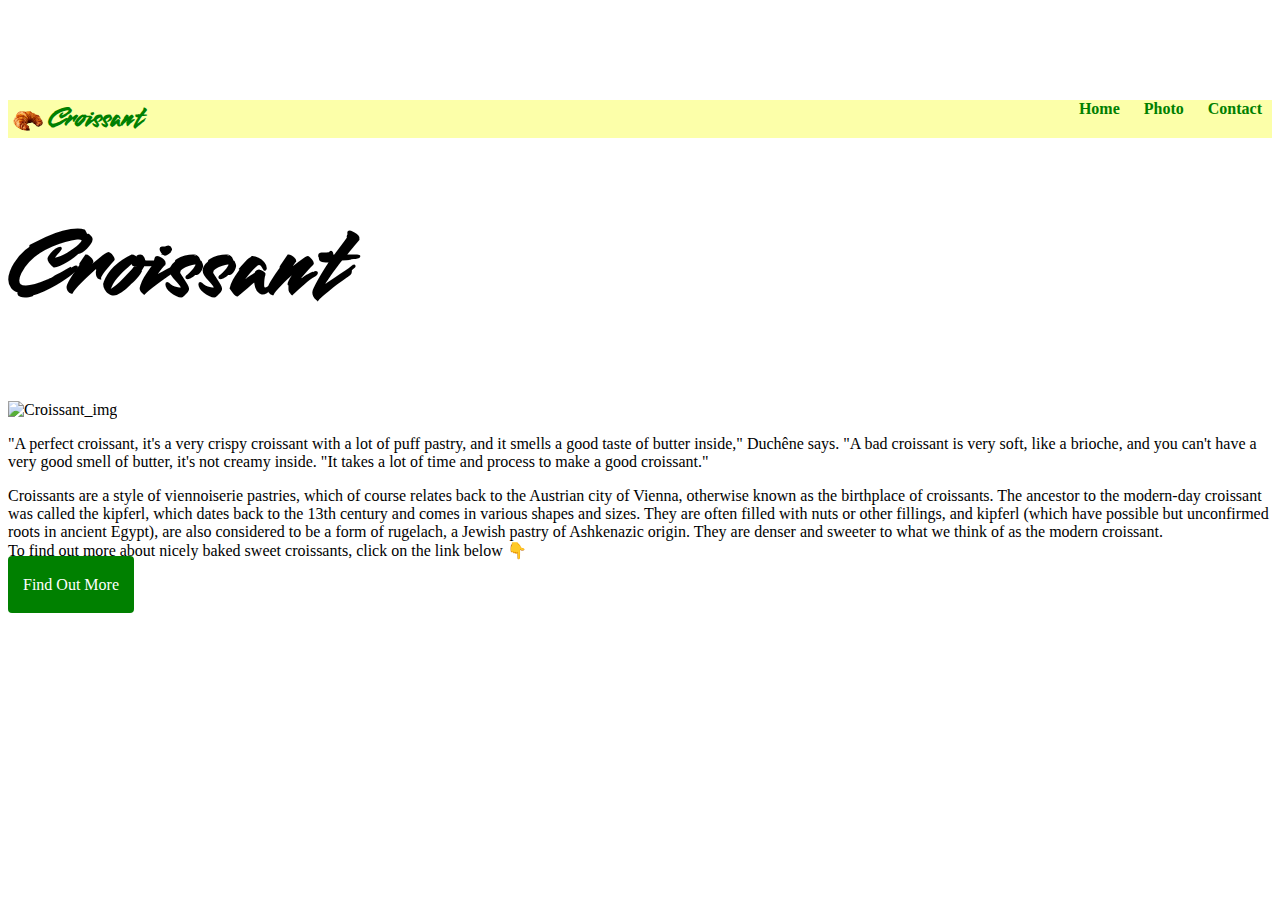
==== index.html @ ef187cdf "Built the contact page" ====
<!DOCTYPE html>
<html lang="en">
  <head>
    <meta charset="UTF-8" />
    <meta http-equiv="X-UA-Compatible" content="IE=edge" />
    <meta name="viewport" content="width=device-width, initial-scale=1.0" />
    <title>Document</title>

    <!-- CSS only -->

    <link
      href="https://cdn.jsdelivr.net/npm/bootstrap@5.2.0-beta1/dist/css/bootstrap.min.css"
      rel="stylesheet"
      integrity="sha384-0evHe/X+R7YkIZDRvuzKMRqM+OrBnVFBL6DOitfPri4tjfHxaWutUpFmBp4vmVor"
      crossorigin="anonymous"
    />
    <!-- JavaScript Bundle with Popper -->
    <script
      src="https://cdn.jsdelivr.net/npm/bootstrap@5.2.0-beta1/dist/js/bootstrap.bundle.min.js"
      integrity="sha384-pprn3073KE6tl6bjs2QrFaJGz5/SUsLqktiwsUTF55Jfv3qYSDhgCecCxMW52nD2"
      crossorigin="anonymous"
    ></script>
    <link rel="preconnect" href="https://fonts.googleapis.com" />
    <link rel="preconnect" href="https://fonts.gstatic.com" crossorigin />
    <link
      href="https://fonts.googleapis.com/css2?family=Smooch&display=swap"
      rel="stylesheet"
    />
    <link rel="stylesheet" href="index.css" />
  </head>
  <body>
    <div class="container">
      <nav class="fixed-top p-2">
        <a class="logo-title" href="#">
          <img
            class="img-fluid"
            src="images/Croissant_image-removebg-preview.png"
            width="40px"
            alt="logo"
          />
          Croissant</a
        >
        <div class="nav-links p-2">
          <a class="active" href="/">Home</a>
          <a href="/photo.html">Photo</a>
          <a href="/contact.html">Contact</a>
        </div>
      </nav>

      <h1 class="text-center mb-3 text-success">Croissant</h1>
      <img
        class="img-fluid mx-auto d-block rounded shadow border border-white p-2 mb-5"
        width="500px"
        src="https://data.thefeedfeed.com/recommended/post_3705280.jpeg"
        alt="Croissant_img"
      />

      <p>
        "A perfect croissant, it's a very crispy croissant with a lot of puff
        pastry, and it smells a good taste of butter inside," Duchêne says. "A
        bad croissant is very soft, like a brioche, and you can't have a very
        good smell of butter, it's not creamy inside. "It takes a lot of time
        and process to make a good croissant."
      </p>
      <p class="mb-5">
        Croissants are a style of viennoiserie pastries, which of course relates
        back to the Austrian city of Vienna, otherwise known as the birthplace
        of croissants. The ancestor to the modern-day croissant was called the
        kipferl, which dates back to the 13th century and comes in various
        shapes and sizes. They are often filled with nuts or other fillings, and
        kipferl (which have possible but unconfirmed roots in ancient Egypt),
        are also considered to be a form of rugelach, a Jewish pastry of
        Ashkenazic origin. They are denser and sweeter to what we think of as
        the modern croissant. <br />
        To find out more about nicely baked sweet croissants, click on the link
        below 👇
      </p>
      <div class="mb-5 homepage-button">
        <a class="button shadow" href="https://en.wikipedia.org/wiki/Croissant"
          >Find Out More</a
        >
      </div>
    </div>
  </body>
</html>
---- index.css ----
:root {
  --primary-color: #fcffa9;
}
h1 {
  font-size: 96px;
  font-family: "Smooch", cursive;
}
body {
  margin-top: 100px;
}
.logo-title img {
  float: left;
}

.logo-title {
  text-decoration: none;
  font-size: 27px;
  font-weight: 600;
  font-family: "Smooch", cursive;
  color: green;
  vertical-align: top;
}
.logo-title:hover {
  color: green;
}
.nav-links {
  float: right;
  font-weight: bold;
}
.nav-links a {
  text-decoration: none;
  color: green;
  padding: 5px;
  margin: 5px;
}
.nav-links a:hover {
  text-decoration: underline;
}
nav {
  background-color: var(--primary-color);
}
.button {
  padding: 20px 15px;
  border-radius: 4px;
  background-color: green;
  color: white;
  text-decoration: none;
}
.homepage-button a:hover {
  color: white;
}
p {
  font-family: "PT Mono", "Cerebri Sans";
}
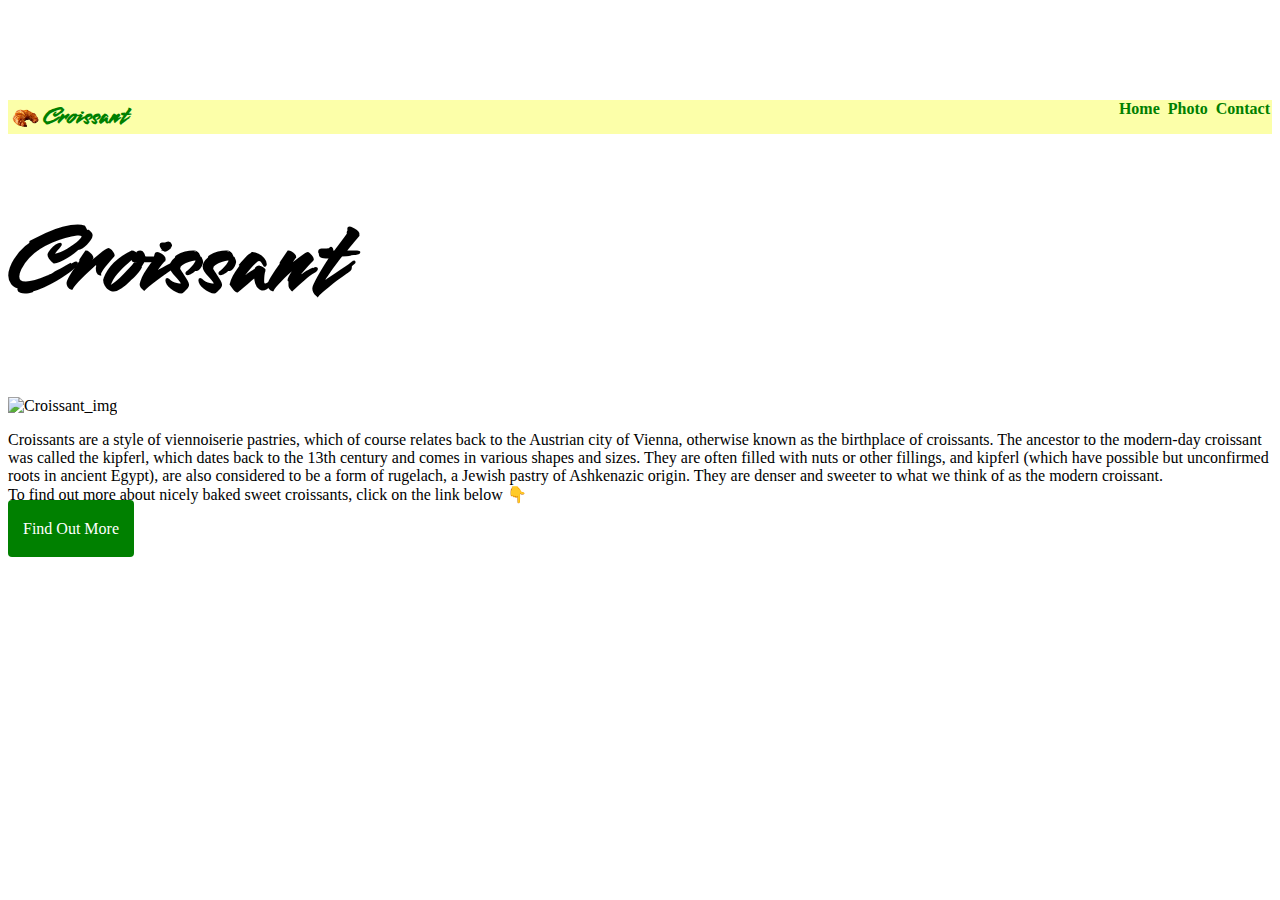
==== commit dd000015: "Edited the index.html page" ====
--- a/index.html
+++ b/index.html
@@ -35,7 +35,7 @@
           <img
             class="img-fluid"
             src="images/Croissant_image-removebg-preview.png"
-            width="40px"
+            width="35px"
             alt="logo"
           />
           Croissant</a
@@ -55,13 +55,6 @@
         alt="Croissant_img"
       />
 
-      <p>
-        "A perfect croissant, it's a very crispy croissant with a lot of puff
-        pastry, and it smells a good taste of butter inside," Duchêne says. "A
-        bad croissant is very soft, like a brioche, and you can't have a very
-        good smell of butter, it's not creamy inside. "It takes a lot of time
-        and process to make a good croissant."
-      </p>
       <p class="mb-5">
         Croissants are a style of viennoiserie pastries, which of course relates
         back to the Austrian city of Vienna, otherwise known as the birthplace
@@ -75,7 +68,7 @@
         To find out more about nicely baked sweet croissants, click on the link
         below 👇
       </p>
-      <div class="mb-5 homepage-button">
+      <div class="mb-5 homepage-button text-center">
         <a class="button shadow" href="https://en.wikipedia.org/wiki/Croissant"
           >Find Out More</a
         >
--- a/index.css
+++ b/index.css
@@ -14,7 +14,7 @@
 
 .logo-title {
   text-decoration: none;
-  font-size: 27px;
+  font-size: 24px;
   font-weight: 600;
   font-family: "Smooch", cursive;
   color: green;
@@ -30,8 +30,7 @@
 .nav-links a {
   text-decoration: none;
   color: green;
-  padding: 5px;
-  margin: 5px;
+  padding: 2px;
 }
 .nav-links a:hover {
   text-decoration: underline;
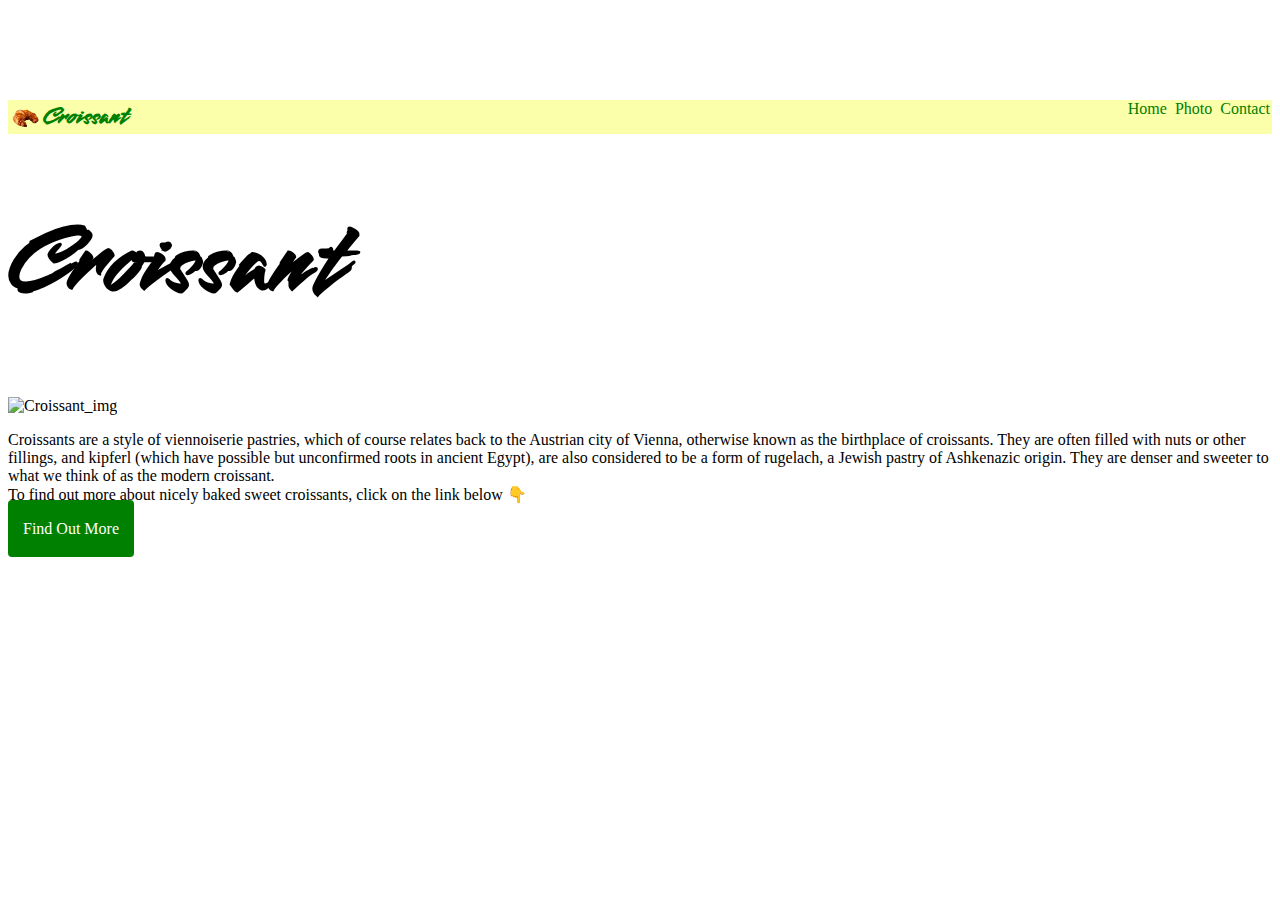
==== commit c8c3816c: "Created a contact.css page and linked it to my contact.html page" ====
--- a/index.html
+++ b/index.html
@@ -58,9 +58,7 @@
       <p class="mb-5">
         Croissants are a style of viennoiserie pastries, which of course relates
         back to the Austrian city of Vienna, otherwise known as the birthplace
-        of croissants. The ancestor to the modern-day croissant was called the
-        kipferl, which dates back to the 13th century and comes in various
-        shapes and sizes. They are often filled with nuts or other fillings, and
+        of croissants. They are often filled with nuts or other fillings, and
         kipferl (which have possible but unconfirmed roots in ancient Egypt),
         are also considered to be a form of rugelach, a Jewish pastry of
         Ashkenazic origin. They are denser and sweeter to what we think of as
--- a/index.css
+++ b/index.css
@@ -18,14 +18,14 @@
   font-weight: 600;
   font-family: "Smooch", cursive;
   color: green;
-  vertical-align: top;
+  vertical-align: bottom;
 }
 .logo-title:hover {
   color: green;
 }
 .nav-links {
   float: right;
-  font-weight: bold;
+  font-weight: 400;
 }
 .nav-links a {
   text-decoration: none;
@@ -49,5 +49,24 @@
   color: white;
 }
 p {
-  font-family: "PT Mono", "Cerebri Sans";
+  font-family: "Poppins", Arial, "Cerebri" sans-serif, monospace;
 }
+.contact-paragraph {
+  font-size: 20px;
+  text-align: center;
+}
+.contact-paragraph a {
+  text-decoration: none;
+  color: green;
+}
+.carousel-indicators button {
+  border-radius: 50%;
+}
+@media (max-width: 576px) {
+  .image-section img {
+    display: none;
+  }
+  h1 {
+    font-size: 75px;
+  }
+}
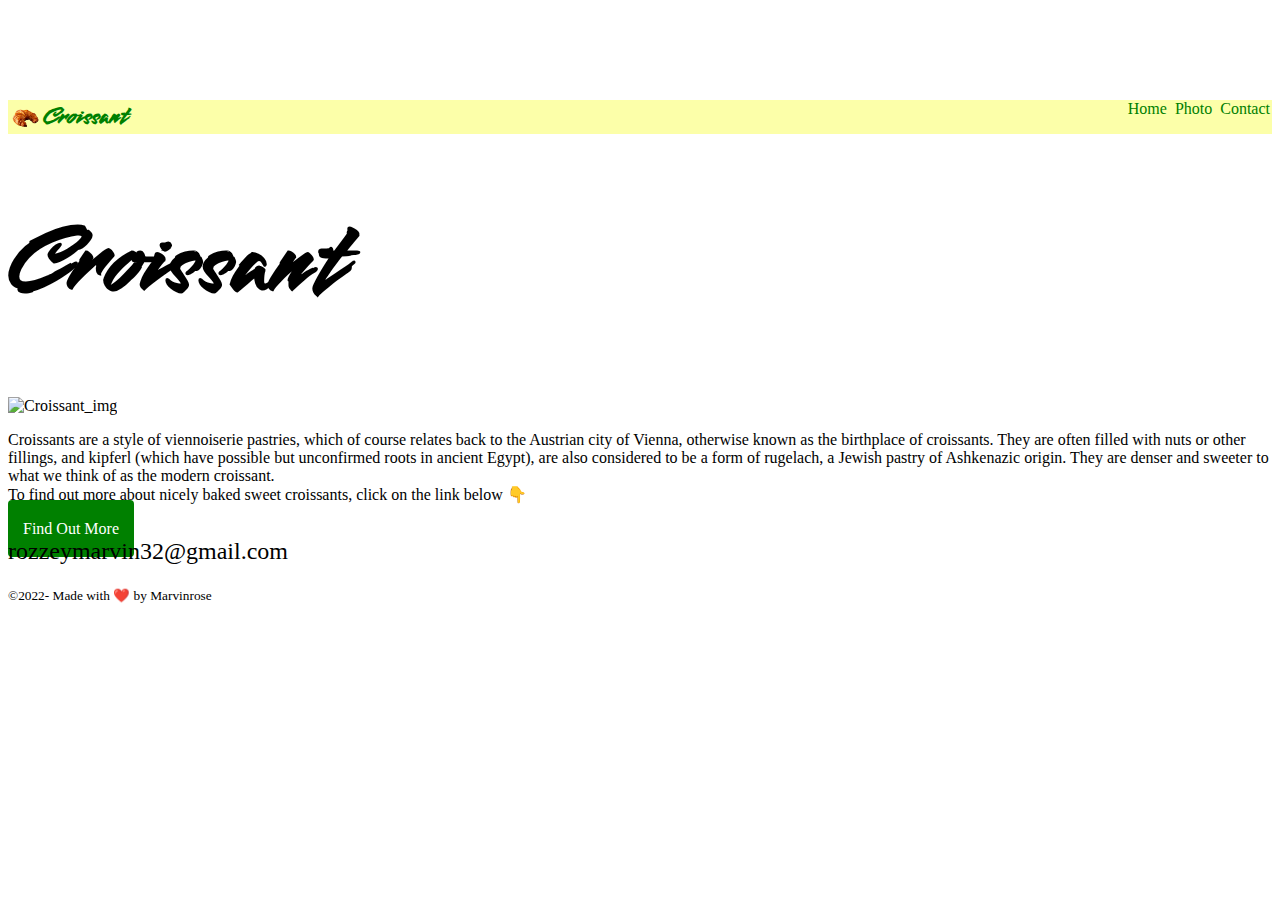
==== commit 743301fe: "Restructured  the website" ====
--- a/index.html
+++ b/index.html
@@ -2,9 +2,13 @@
 <html lang="en">
   <head>
     <meta charset="UTF-8" />
+    <meta
+      name="description"
+      content="Croissants are sweet and nicely baked pastries"
+    />
     <meta http-equiv="X-UA-Compatible" content="IE=edge" />
     <meta name="viewport" content="width=device-width, initial-scale=1.0" />
-    <title>Document</title>
+    <title>Croissant | Home</title>
 
     <!-- CSS only -->
 
@@ -27,6 +31,10 @@
       rel="stylesheet"
     />
     <link rel="stylesheet" href="index.css" />
+    <script
+      src="https://kit.fontawesome.com/3517f2cd4f.js"
+      crossorigin="anonymous"
+    ></script>
   </head>
   <body>
     <div class="container">
@@ -67,10 +75,39 @@
         below 👇
       </p>
       <div class="mb-5 homepage-button text-center">
-        <a class="button shadow" href="https://en.wikipedia.org/wiki/Croissant"
+        <a
+          class="button shadow"
+          href="https://en.wikipedia.org/wiki/Croissant"
+          title="croissants"
           >Find Out More</a
         >
       </div>
+      <footer>
+        <div class="text-center mb-5 mt-5">
+          <a class="mail-link" href="mailto:rozzeymarvin32@gmail.com"
+            >rozzeymarvin32@gmail.com</a
+          >
+        </div>
+        <div class="text-center mb-5 social-links">
+          <a
+            href="https://www.linkedin.com/in/marvinrose-chibuezem-3a65b221b"
+            target="_blank"
+            ><i class="fa fa-linkedin" aria-hidden="true"></i
+          ></a>
+          <a href="https://instagram.com/rozzey_marvin/" target="_blank"
+            ><i class="fa fa-instagram" aria-hidden="true"></i
+          ></a>
+          <a href="https://github.com/marvinrose/" target="_blank"
+            ><i class="fa fa-github" aria-hidden="true"></i
+          ></a>
+          <a href="https://twitter.com/rozzey_marvin/" target="_blank"
+            ><i class="fa fa-twitter" aria-hidden="true"></i
+          ></a>
+        </div>
+        <div class="text-center mb-2">
+          <small>&copy;2022- Made with ❤️ by Marvinrose</small>
+        </div>
+      </footer>
     </div>
   </body>
 </html>
--- a/index.css
+++ b/index.css
@@ -62,6 +62,26 @@
 .carousel-indicators button {
   border-radius: 50%;
 }
+.mail-link {
+  font-size: 24px;
+  color: black;
+  text-decoration: none;
+}
+.mail-link:hover {
+  color: green;
+}
+.social-links a {
+  font-size: 18px;
+  margin: 0 3px;
+  color: green;
+  padding: 10px 14px;
+  border-radius: 50%;
+  transition: all 100ms ease-in-out;
+}
+.social-links a:hover {
+  background: var(--primary-color);
+}
+
 @media (max-width: 576px) {
   .image-section img {
     display: none;
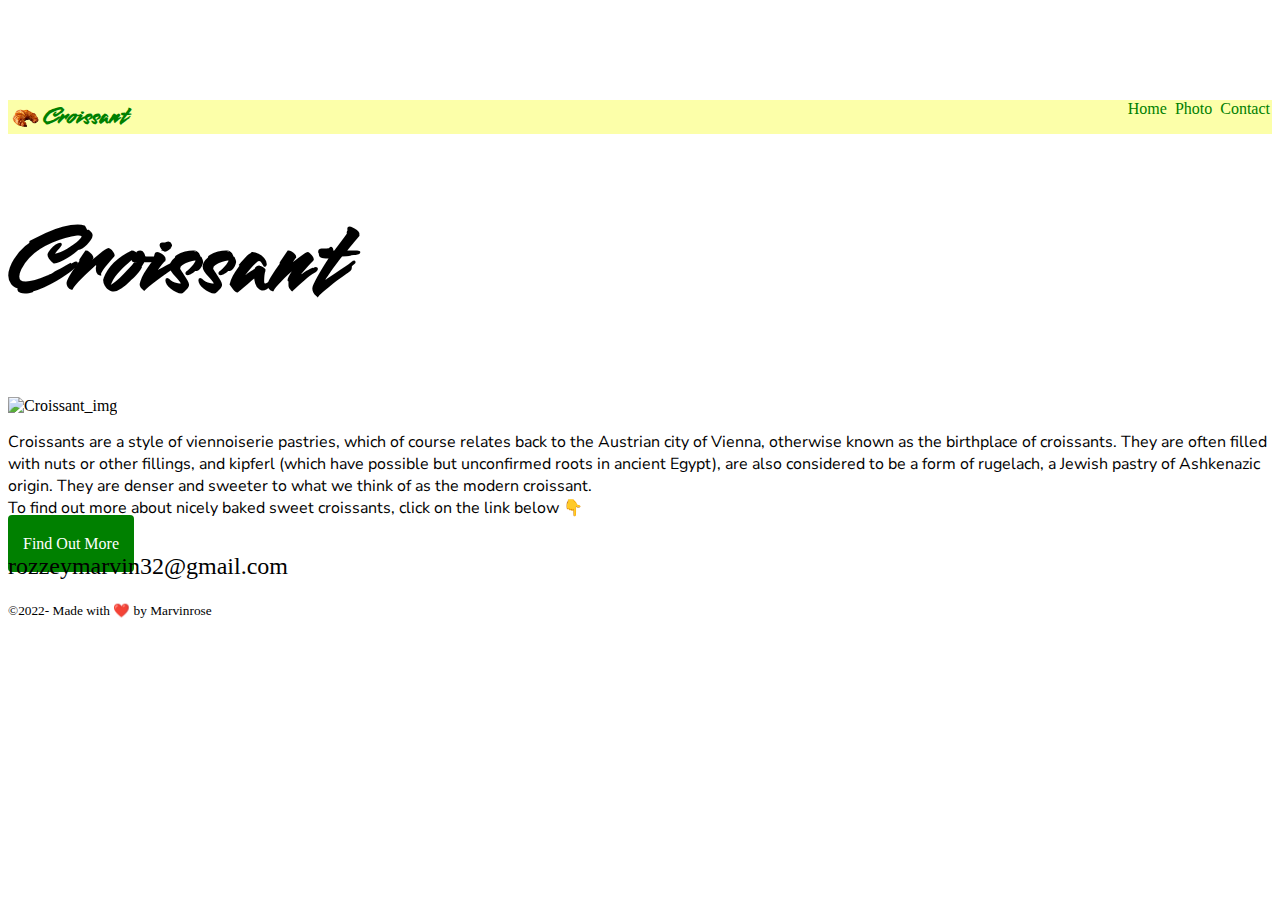
==== commit ed570e65: "Edited the font family" ====
--- a/index.html
+++ b/index.html
@@ -28,6 +28,12 @@
     <link rel="preconnect" href="https://fonts.gstatic.com" crossorigin />
     <link
       href="https://fonts.googleapis.com/css2?family=Smooch&display=swap"
+      rel="stylesheet"
+    />
+    <link rel="preconnect" href="https://fonts.googleapis.com" />
+    <link rel="preconnect" href="https://fonts.gstatic.com" crossorigin />
+    <link
+      href="https://fonts.googleapis.com/css2?family=Nunito+Sans&family=Playfair+Display+SC&family=Playfair+Display:wght@500&family=Poppins&family=Smooch&display=swap"
       rel="stylesheet"
     />
     <link rel="stylesheet" href="index.css" />
--- a/index.css
+++ b/index.css
@@ -49,7 +49,7 @@
   color: white;
 }
 p {
-  font-family: "Poppins", Arial, "Cerebri" sans-serif, monospace;
+  font-family: "Nunito Sans", sans-serif;
 }
 .contact-paragraph {
   font-size: 20px;
